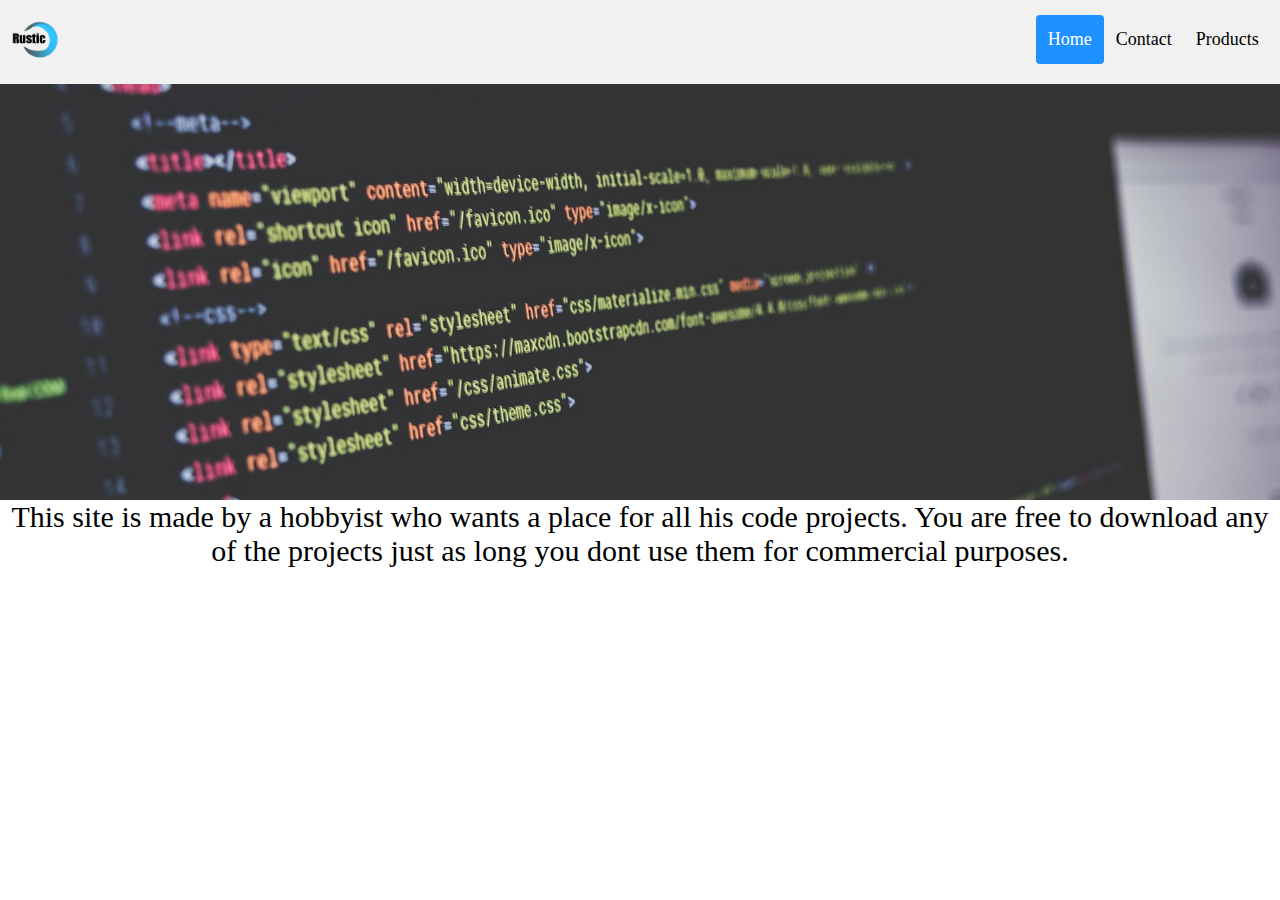
==== index.html @ 98b2731c "Added description to the home site" ====
<!DOCTYPE html>
<html>
    <head>
        <meta name="viewport" content="width=device-width, initial-scale=1">
        <link rel="stylesheet" href="style.css">
        <title>Rustic Software: Home</title>
        <link rel="icon" href="images/rusticLogo.png">
    </head>
    
    <body>

        <div class="header">
            <img class="logo" src="images/rusticLogo.png">
            <div class="header-right">
                <a class="active" href="index.html">Home</a>
                <a href="contact.html">Contact</a>
                <a href="products.html">Products</a>
            </div>
        
        </div>

        <div class="parallax"></div>

        <div style="height:50px; font-size:30px;">
            
            <center>
                This site is made by a hobbyist who wants a place for all his code projects.
                You are free to download any of the projects just as long you dont use them for commercial purposes.
            </center>
            
        </div>

    </body>
</html>
---- style.css ----
body {
    margin: 0px;
}

.header {
    overflow: hidden;
    background-color: #f1f1f1;
    padding: 15px 10px;
    position: fixed;
    width: 98.5%;
}
   
.header a {
    float: left;
    color: black;
    text-align: center;
    padding: 12px;
    text-decoration: none;
    font-size: 18px; 
    line-height: 25px;
    border-radius: 4px;
}
   
.header a.logo {
    font-size: 25px;
    font-weight: bold;
}
   
.header a:hover {
    background-color: #ddd;
    color: black;
}
   
.header a.active {
    background-color: dodgerblue;
    color: white;
}
   
.header-right {
    float: right;
}

.logo {
    overflow: visible;
    width: 50px;
    height: 50px;
}

.parallax {
    /* The image used */
    background-image: url('images/home.jpg');
  
    /* Set a specific height */
    min-height: 500px; 
  
    /* Create the parallax scrolling effect */
    background-attachment: fixed;
    background-position: center;
    background-repeat: no-repeat;
    background-size: cover;
}
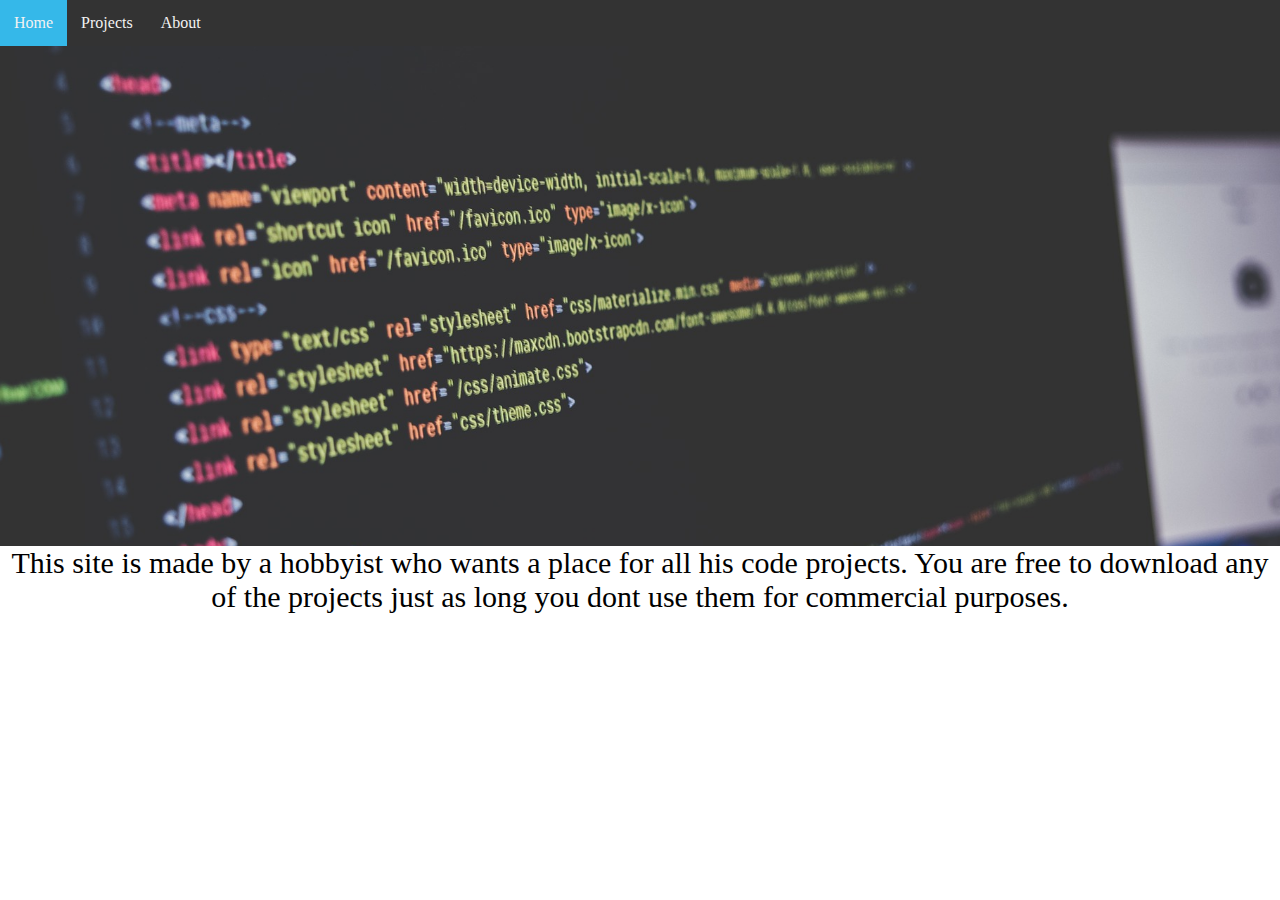
==== commit 4c1b5354: "added some stuff" ====
--- a/index.html
+++ b/index.html
@@ -9,17 +9,13 @@
     
     <body>
 
-        <div class="header">
-            <img class="logo" src="images/rusticLogo.png">
-            <div class="header-right">
-                <a class="active" href="index.html">Home</a>
-                <a href="contact.html">Contact</a>
-                <a href="products.html">Products</a>
-            </div>
-        
-        </div>
+        <div id="navbar">
+            <a class="active" href="#home">Home</a>
+            <a href="projects.html">Projects</a>
+            <a href="about.html">About</a>
+          </div> 
 
-        <div class="parallax"></div>
+        <div class="parallax" style="background-image: url('images/home.jpg');"></div>
 
         <div style="height:50px; font-size:30px;">
             
--- a/style.css
+++ b/style.css
@@ -2,54 +2,65 @@
     margin: 0px;
 }
 
-.header {
+/* Style the navbar */
+#navbar {
     overflow: hidden;
-    background-color: #f1f1f1;
-    padding: 15px 10px;
+    background-color: #333;
+}
+  
+/* Navbar links */
+#navbar a {
+    float: left;
+    display: block;
+    color: #f2f2f2;
+    text-align: center;
+    padding: 14px;
+    text-decoration: none;
+}
+
+#navbar .active {
+    background-color: #35B8E9;
+}
+
+#navbar a:hover {
+    background-color: #35B8E9;
+}
+  
+/* Page content */
+.content {
+    padding: 16px;
+}
+  
+/* The sticky class is added to the navbar with JS when it reaches its scroll position */
+.sticky {
     position: fixed;
-    width: 98.5%;
+    top: 0;
+    width: 100%;
 }
-   
-.header a {
-    float: left;
-    color: black;
-    text-align: center;
-    padding: 12px;
-    text-decoration: none;
-    font-size: 18px; 
-    line-height: 25px;
-    border-radius: 4px;
-}
-   
-.header a.logo {
-    font-size: 25px;
-    font-weight: bold;
-}
-   
-.header a:hover {
-    background-color: #ddd;
-    color: black;
-}
-   
-.header a.active {
-    background-color: dodgerblue;
-    color: white;
-}
-   
-.header-right {
-    float: right;
-}
+  
+/* Add some top padding to the page content to prevent sudden quick movement (as the navigation bar gets a new position at the top of the page (position:fixed and top:0) */
+.sticky + .content {
+    padding-top: 60px;
+} 
 
 .logo {
     overflow: visible;
+    background-color: white;
     width: 50px;
+    float: left;
     height: 50px;
 }
 
+.card {
+    width: 315px;
+    height: 350px;
+    text-align: center;
+    box-shadow: 0 4px 8px 0 rgba(0, 0, 0, 0.2), 0 6px 20px 0 rgba(0, 0, 0, 0.19);
+    text-decoration: none;
+    margin-left: 20px;
+}
+
 .parallax {
-    /* The image used */
-    background-image: url('images/home.jpg');
-  
     /* Set a specific height */
     min-height: 500px; 
   
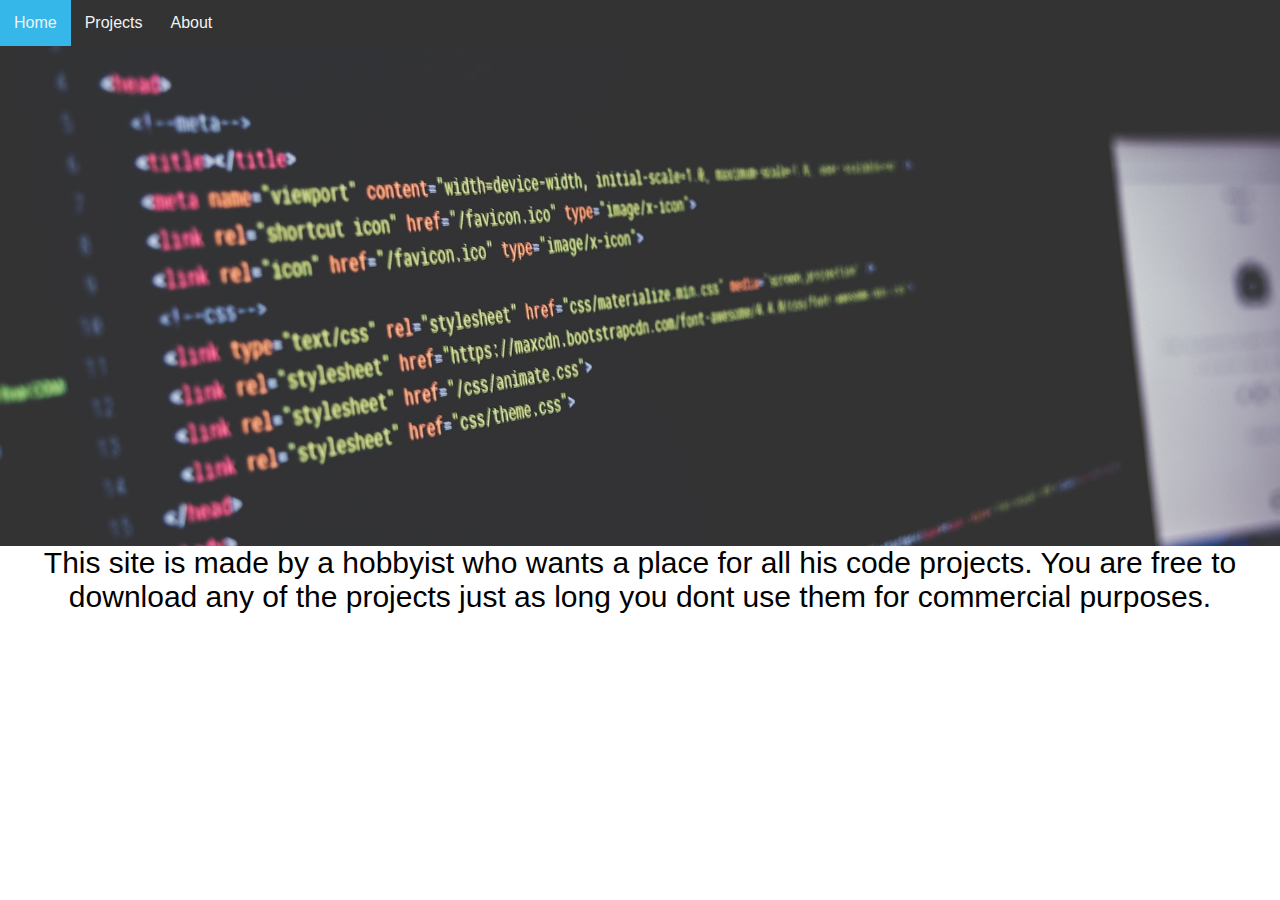
==== commit d9f13df4: "Added some of our projects and fixed a scrolling issue." ====
--- a/index.html
+++ b/index.html
@@ -26,5 +26,6 @@
             
         </div>
 
+        <script src="script.js"></script>
     </body>
 </html>
--- a/style.css
+++ b/style.css
@@ -1,5 +1,6 @@
 body {
     margin: 0px;
+    font-family: Arial, Helvetica, sans-serif;
 }
 
 /* Style the navbar */
@@ -26,11 +27,6 @@
     background-color: #35B8E9;
 }
   
-/* Page content */
-.content {
-    padding: 16px;
-}
-  
 /* The sticky class is added to the navbar with JS when it reaches its scroll position */
 .sticky {
     position: fixed;
@@ -41,32 +37,57 @@
 /* Add some top padding to the page content to prevent sudden quick movement (as the navigation bar gets a new position at the top of the page (position:fixed and top:0) */
 .sticky + .content {
     padding-top: 60px;
-} 
-
-.logo {
-    overflow: visible;
-    background-color: white;
-    width: 50px;
-    float: left;
-    height: 50px;
 }
 
-.card {
-    width: 315px;
-    height: 350px;
-    text-align: center;
-    box-shadow: 0 4px 8px 0 rgba(0, 0, 0, 0.2), 0 6px 20px 0 rgba(0, 0, 0, 0.19);
-    text-decoration: none;
-    margin-left: 20px;
-}
-
-.parallax {
+.parallax { 
+    /* The image used */
+    background-image: url("img_parallax.jpg");
+  
     /* Set a specific height */
-    min-height: 500px; 
+    height: 500px; 
   
     /* Create the parallax scrolling effect */
     background-attachment: fixed;
     background-position: center;
     background-repeat: no-repeat;
     background-size: cover;
-}+}
+
+/*For the colum cards*/
+* {
+    box-sizing: border-box;
+}
+  
+/* Float four columns side by side */
+.column {
+    float: left;
+    width: 25%;
+    padding: 10px;
+}
+  
+  /* Remove extra left and right margins, due to padding */
+  .row {margin: 0px;}
+  
+  /* Clear floats after the columns */
+  .row:after {
+    content: "";
+    display: table;
+    clear: both;
+  }
+  
+  /* Responsive columns */
+  @media screen and (max-width: 600px) {
+    .column {
+      width: 100%;
+      display: block;
+      margin-bottom: 20px;
+    }
+  }
+  
+  /* Style the counter cards */
+  .card {
+    box-shadow: 0 4px 8px 0 rgba(0, 0, 0, 0.2);
+    padding: 16px;
+    text-align: center;
+    background-color: #f1f1f1;
+  }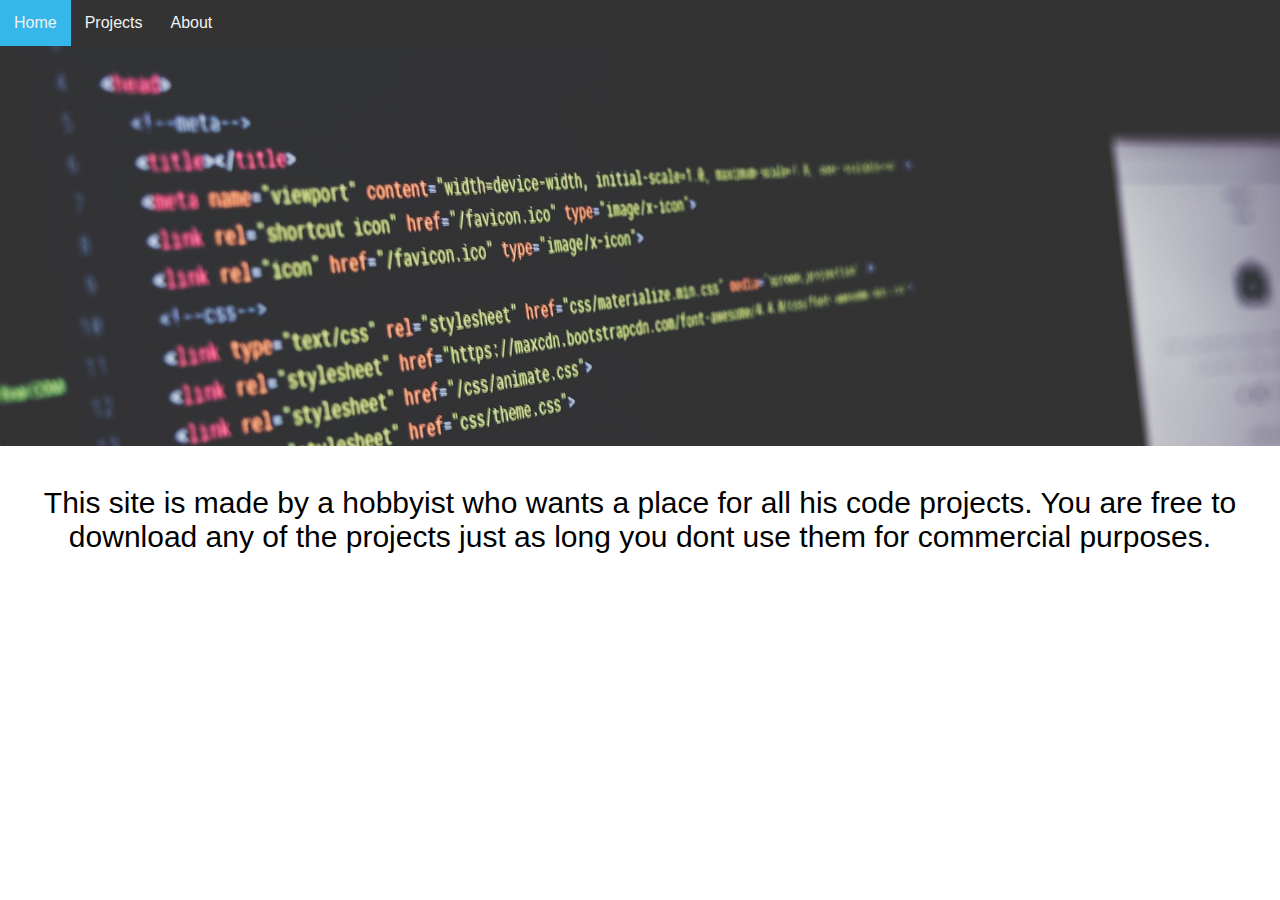
==== commit 97fe006a: "did some changes" ====
--- a/index.html
+++ b/index.html
@@ -19,10 +19,10 @@
 
         <div style="height:50px; font-size:30px;">
             
-            <center>
+            <div class="txt">
                 This site is made by a hobbyist who wants a place for all his code projects.
                 You are free to download any of the projects just as long you dont use them for commercial purposes.
-            </center>
+            </div>
             
         </div>
 
--- a/style.css
+++ b/style.css
@@ -8,7 +8,14 @@
     overflow: hidden;
     background-color: #333;
 }
-  
+
+.logo {
+    width: 50px;
+    height: 50px;
+    float: right;
+    background-color: white;
+}
+
 /* Navbar links */
 #navbar a {
     float: left;
@@ -44,13 +51,18 @@
     background-image: url("img_parallax.jpg");
   
     /* Set a specific height */
-    height: 500px; 
+    height: 400px;
   
     /* Create the parallax scrolling effect */
     background-attachment: fixed;
     background-position: center;
     background-repeat: no-repeat;
     background-size: cover;
+}
+
+.txt {
+    text-align: center;
+    padding: 40px;
 }
 
 /*For the colum cards*/
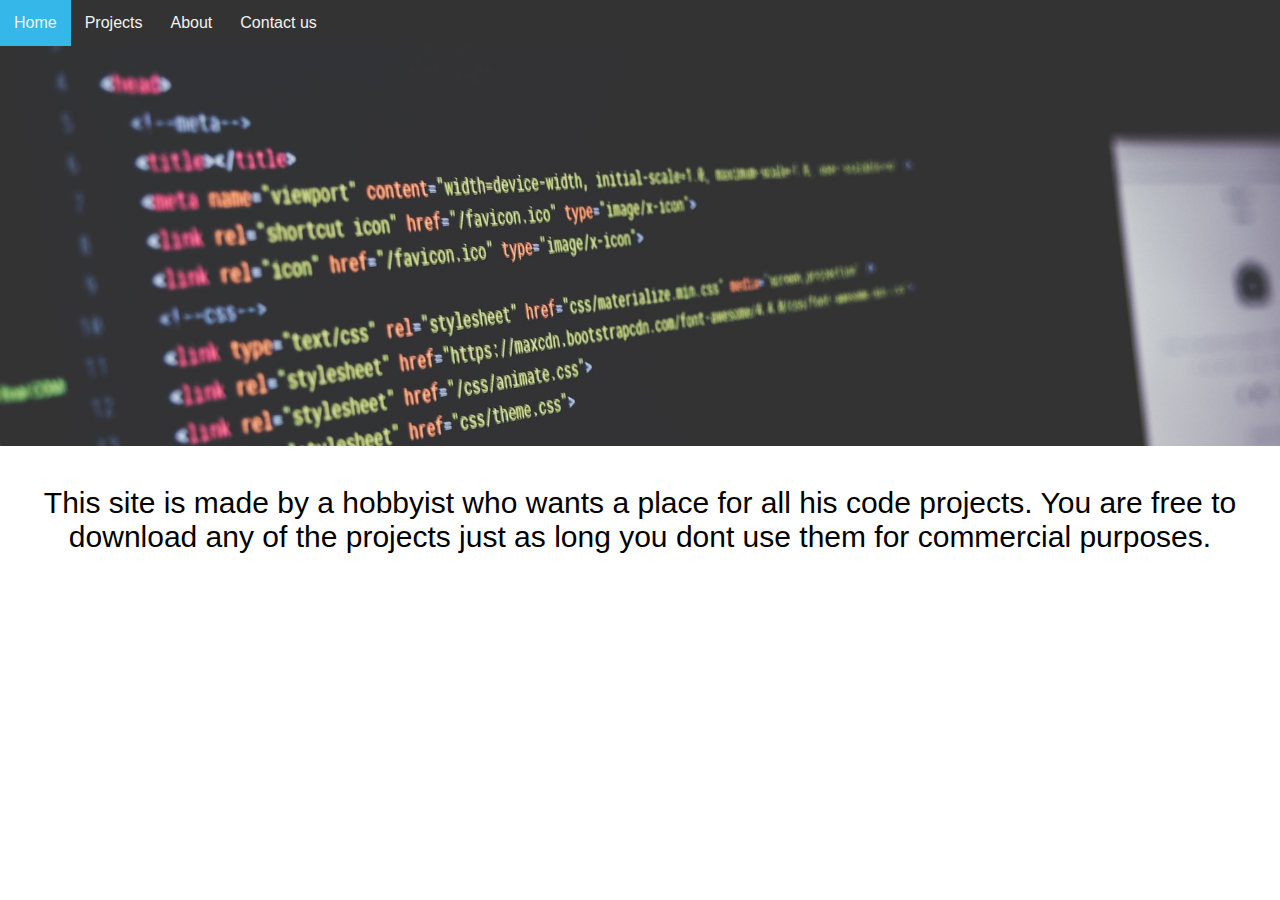
==== commit fad74033: "Adding a contact page." ====
--- a/index.html
+++ b/index.html
@@ -6,24 +6,25 @@
         <title>Rustic Software: Home</title>
         <link rel="icon" href="images/rusticLogo.png">
     </head>
-    
+
     <body>
 
         <div id="navbar">
             <a class="active" href="#home">Home</a>
             <a href="projects.html">Projects</a>
             <a href="about.html">About</a>
-          </div> 
+            <a href="contact.html">Contact us</a>
+          </div>
 
         <div class="parallax" style="background-image: url('images/home.jpg');"></div>
 
         <div style="height:50px; font-size:30px;">
-            
+
             <div class="txt">
                 This site is made by a hobbyist who wants a place for all his code projects.
                 You are free to download any of the projects just as long you dont use them for commercial purposes.
             </div>
-            
+
         </div>
 
         <script src="script.js"></script>
--- a/style.css
+++ b/style.css
@@ -1,3 +1,9 @@
+@media only screen and (max-device-width: 1366px) {
+    .parallax {
+        background-attachment: scroll;
+    }
+}
+
 body {
     margin: 0px;
     font-family: Arial, Helvetica, sans-serif;
@@ -10,10 +16,8 @@
 }
 
 .logo {
-    width: 50px;
-    height: 50px;
+    width: 25%;
     float: right;
-    background-color: white;
 }
 
 /* Navbar links */
@@ -33,26 +37,26 @@
 #navbar a:hover {
     background-color: #35B8E9;
 }
-  
+
 /* The sticky class is added to the navbar with JS when it reaches its scroll position */
 .sticky {
     position: fixed;
     top: 0;
     width: 100%;
 }
-  
+
 /* Add some top padding to the page content to prevent sudden quick movement (as the navigation bar gets a new position at the top of the page (position:fixed and top:0) */
 .sticky + .content {
     padding-top: 60px;
 }
 
-.parallax { 
+.parallax {
     /* The image used */
     background-image: url("img_parallax.jpg");
-  
+
     /* Set a specific height */
     height: 400px;
-  
+
     /* Create the parallax scrolling effect */
     background-attachment: fixed;
     background-position: center;
@@ -62,31 +66,31 @@
 
 .txt {
     text-align: center;
-    padding: 40px;
+    padding-top: 40px;
 }
 
 /*For the colum cards*/
 * {
     box-sizing: border-box;
 }
-  
+
 /* Float four columns side by side */
 .column {
     float: left;
     width: 25%;
     padding: 10px;
 }
-  
+
   /* Remove extra left and right margins, due to padding */
   .row {margin: 0px;}
-  
+
   /* Clear floats after the columns */
   .row:after {
     content: "";
     display: table;
     clear: both;
   }
-  
+
   /* Responsive columns */
   @media screen and (max-width: 600px) {
     .column {
@@ -95,11 +99,11 @@
       margin-bottom: 20px;
     }
   }
-  
+
   /* Style the counter cards */
   .card {
     box-shadow: 0 4px 8px 0 rgba(0, 0, 0, 0.2);
     padding: 16px;
     text-align: center;
     background-color: #f1f1f1;
-  }+  }
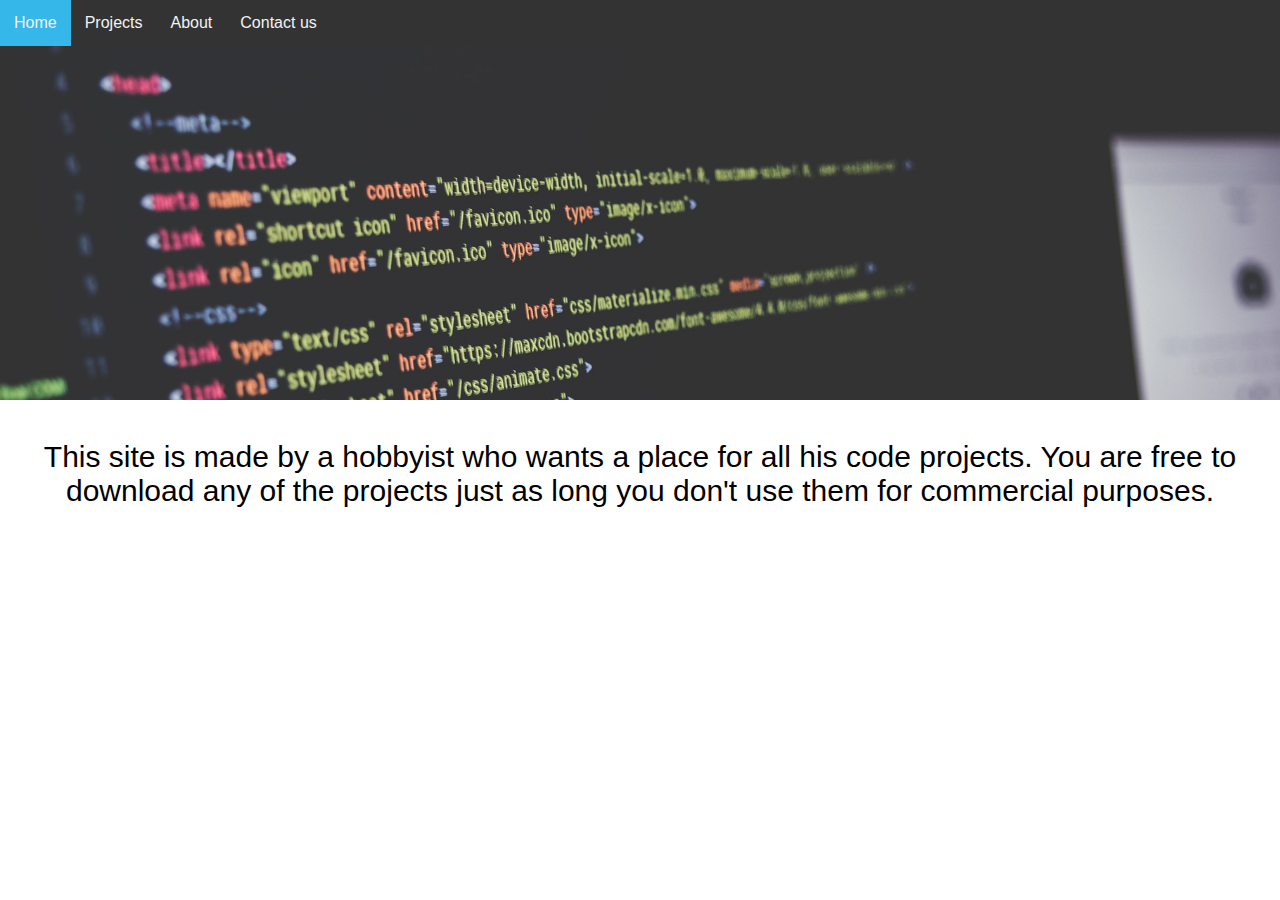
==== commit 3be79d6b: "Corrected some spelling misstakes." ====
--- a/index.html
+++ b/index.html
@@ -22,7 +22,7 @@
 
             <div class="txt">
                 This site is made by a hobbyist who wants a place for all his code projects.
-                You are free to download any of the projects just as long you dont use them for commercial purposes.
+                You are free to download any of the projects just as long you don't use them for commercial purposes.
             </div>
 
         </div>
--- a/style.css
+++ b/style.css
@@ -1,9 +1,3 @@
-@media only screen and (max-device-width: 1366px) {
-    .parallax {
-        background-attachment: scroll;
-    }
-}
-
 body {
     margin: 0px;
     font-family: Arial, Helvetica, sans-serif;
@@ -13,10 +7,13 @@
 #navbar {
     overflow: hidden;
     background-color: #333;
+    position: fixed;
+    top: 0px;
+    width: 100%;
 }
 
 .logo {
-    width: 25%;
+    width: 75px;
     float: right;
 }
 
@@ -45,11 +42,6 @@
     width: 100%;
 }
 
-/* Add some top padding to the page content to prevent sudden quick movement (as the navigation bar gets a new position at the top of the page (position:fixed and top:0) */
-.sticky + .content {
-    padding-top: 60px;
-}
-
 .parallax {
     /* The image used */
     background-image: url("img_parallax.jpg");
@@ -69,41 +61,48 @@
     padding-top: 40px;
 }
 
-/*For the colum cards*/
 * {
     box-sizing: border-box;
 }
-
+  
+body {
+    font-family: Arial, Helvetica, sans-serif;
+}
+  
 /* Float four columns side by side */
 .column {
     float: left;
     width: 25%;
-    padding: 10px;
+    padding: 0 10px;
 }
-
-  /* Remove extra left and right margins, due to padding */
-  .row {margin: 0px;}
-
-  /* Clear floats after the columns */
-  .row:after {
+  
+/* Remove extra left and right margins, due to padding in columns */
+.row {margin: 0 0px;}
+  
+/* Clear floats after the columns */
+.row:after {
     content: "";
     display: table;
     clear: both;
-  }
-
-  /* Responsive columns */
-  @media screen and (max-width: 600px) {
+}
+  
+/* Style the counter cards */
+.card {
+    box-shadow: 0 4px 8px 0 rgba(0, 0, 0, 0.2); /* this adds the "card" effect */
+    padding: 16px;
+    text-align: center;
+    background-color: #f1f1f1;
+}
+  
+/* Responsive columns - one column layout (vertical) on small screens */
+@media screen and (max-width: 1020px) {
     .column {
       width: 100%;
       display: block;
       margin-bottom: 20px;
     }
-  }
+}
 
-  /* Style the counter cards */
-  .card {
-    box-shadow: 0 4px 8px 0 rgba(0, 0, 0, 0.2);
-    padding: 16px;
-    text-align: center;
-    background-color: #f1f1f1;
-  }
+a {
+    color: inherit;
+}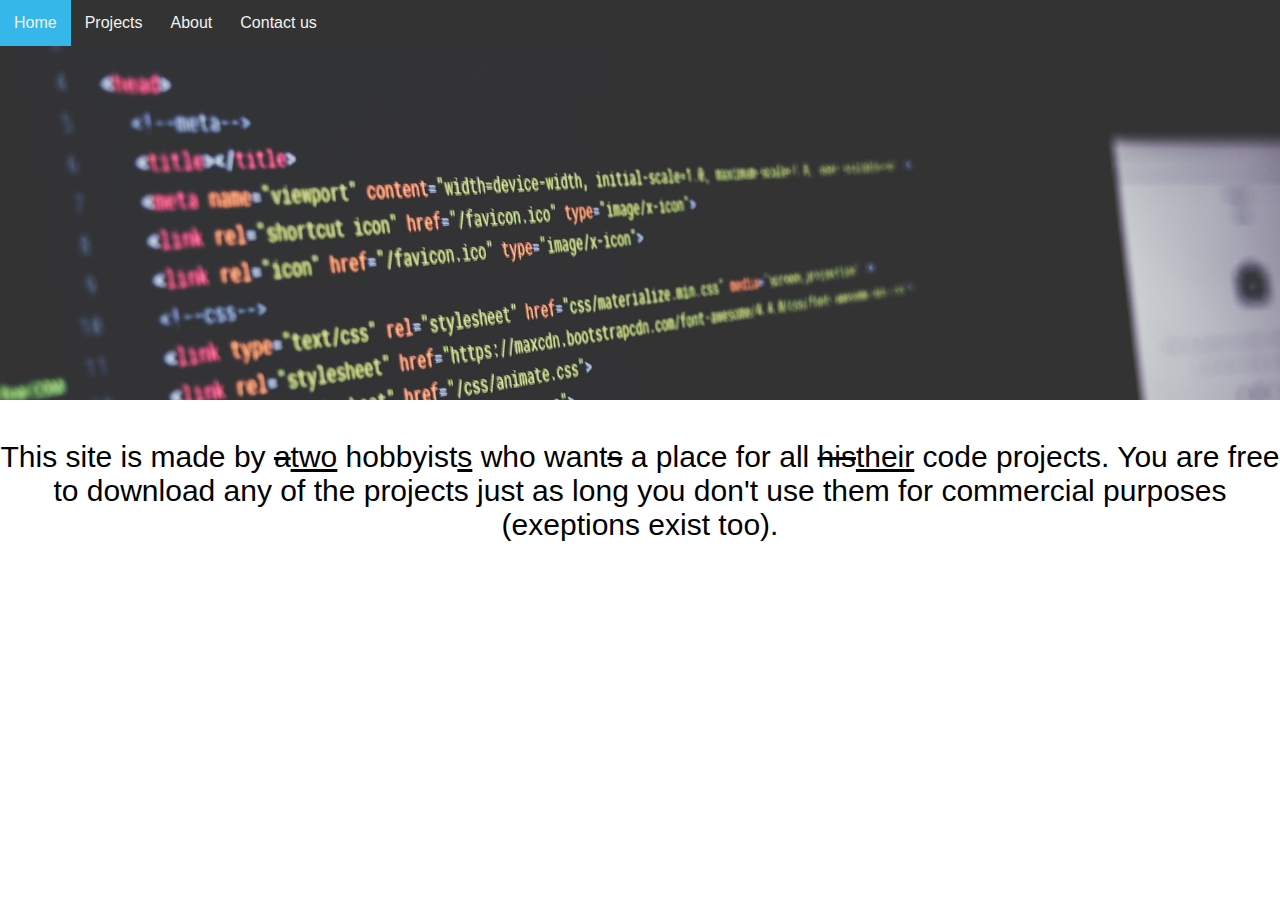
==== commit cb92d351: "fixed lol" ====
--- a/index.html
+++ b/index.html
@@ -21,12 +21,10 @@
         <div style="height:50px; font-size:30px;">
 
             <div class="txt">
-                This site is made by a hobbyist who wants a place for all his code projects.
-                You are free to download any of the projects just as long you don't use them for commercial purposes.
+                This site is made by <del>a</del><ins>two</ins><!-- this is a git commit so it is now correcter --> hobbyist<ins>s</ins> who want<del>s</del> a place for all <del>his</del><ins>their</ins> code projects.
+                You are free to download any of the projects just as long you don't use them for commercial purposes (exeptions exist too).
             </div>
 
         </div>
-
-        <script src="script.js"></script>
     </body>
 </html>
--- a/style.css
+++ b/style.css
@@ -35,13 +35,6 @@
     background-color: #35B8E9;
 }
 
-/* The sticky class is added to the navbar with JS when it reaches its scroll position */
-.sticky {
-    position: fixed;
-    top: 0;
-    width: 100%;
-}
-
 .parallax {
     /* The image used */
     background-image: url("img_parallax.jpg");
@@ -61,9 +54,6 @@
     padding-top: 40px;
 }
 
-* {
-    box-sizing: border-box;
-}
   
 body {
     font-family: Arial, Helvetica, sans-serif;
@@ -93,16 +83,13 @@
     text-align: center;
     background-color: #f1f1f1;
 }
-  
+
 /* Responsive columns - one column layout (vertical) on small screens */
-@media screen and (max-width: 1020px) {
+@media screen and (max-width: 1000px) {
     .column {
-      width: 100%;
-      display: block;
-      margin-bottom: 20px;
+        width: 100%;
+        display: block;
+        margin-bottom: 20px;
+        margin-left: -20px;
     }
-}
-
-a {
-    color: inherit;
 }